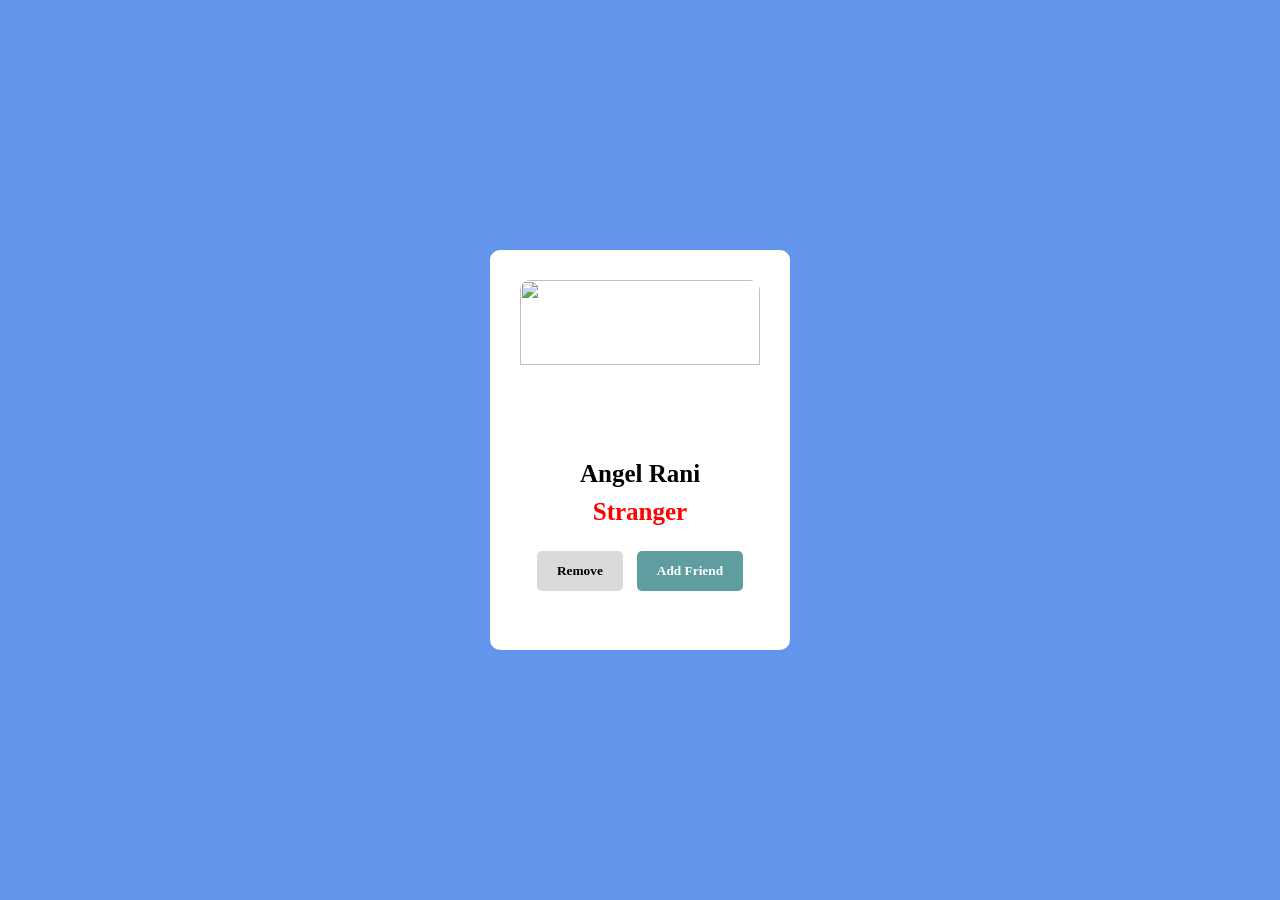
==== DOM/practiceQuestions/ADD friend Feature/index.html @ 41408007 "Friend Add" ====
<!DOCTYPE html>
<html lang="en">
<head>
    <meta charset="UTF-8">
    <meta name="viewport" content="width=device-width, initial-scale=1.0">
    <title>Document</title>
    <link rel="stylesheet" href="style.css">
</head>
<body>


    <div class="card">
        <img src="https://images.unsplash.com/photo-1500917293891-ef795e70e1f6?w=600&auto=format&fit=crop&q=60&ixlib=rb-4.1.0&ixid=M3wxMjA3fDB8MHxzZWFyY2h8MjB8fG1vZGVsfGVufDB8fDB8fHww" alt="">
        <h1>Angel Rani</h1>
        <h5>Stranger</h5>
        <div id="btn-container">
            <button id="remove">Remove</button>
            <button id="add">Add Friend</button>
        </div>
    </div>
    <script src="script.js"></script>
</body>
</html>
---- DOM/practiceQuestions/ADD friend Feature/style.css ----
*{
    margin: 0;
    padding: 0;
    box-sizing: border-box;
    font-family:'Gilory';
}
html, body{
    height: 100%;
    width: 100%;
}
body{
    display: flex;
    align-items: center;
    justify-content: center;
    background-color: cornflowerblue;

}
.card{
    height: 400px;
    width: 300px;
    background-color:#fff;
    border-radius: 10px;
    padding: 30px;
    text-align: center;

}
.card img{
    height: 50%;
    width: 100%;
    object-fit: cover;
    object-position: center;
    border-radius: 10px;
}
.card h1{
    font-size: 25px;
    margin: 10px;
    font-weight: 800;
}
.card h5{
    font-size: 25px;
    color: red;
    margin-bottom: 20px;
}
.card button{
    background-color: cadetblue;
    color: #fff;
    font-weight: 700;
    padding: 12px 20px;
    border-radius: 5px;
    border: none;
    margin: 5px;
    cursor: pointer;
}
.card #remove{
    background-color:#dadada;
    color: black;


}
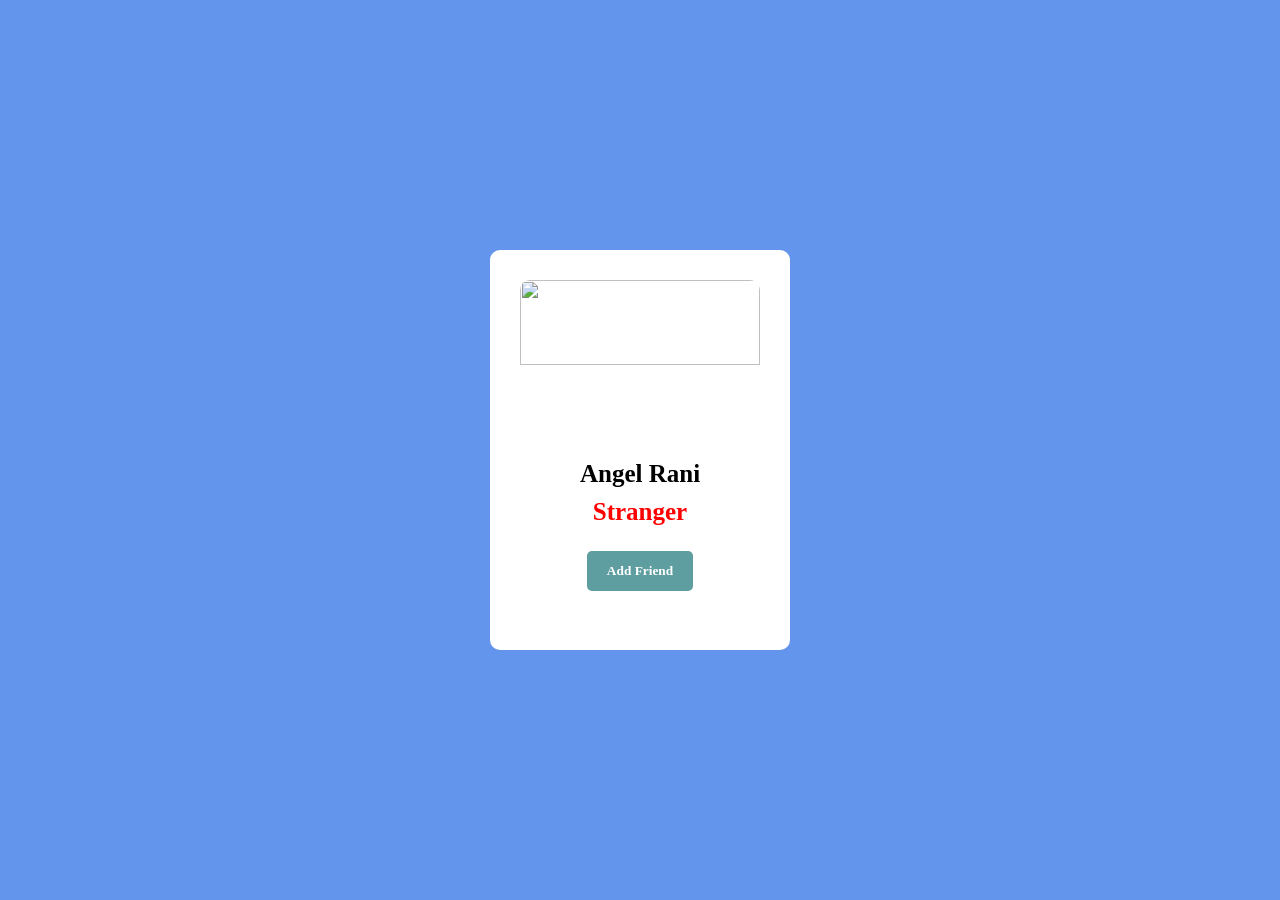
==== commit 7d54f6b0: "Only one button for add and remove" ====
--- a/DOM/practiceQuestions/ADD friend Feature/index.html
+++ b/DOM/practiceQuestions/ADD friend Feature/index.html
@@ -14,7 +14,6 @@
         <h1>Angel Rani</h1>
         <h5>Stranger</h5>
         <div id="btn-container">
-            <button id="remove">Remove</button>
             <button id="add">Add Friend</button>
         </div>
     </div>
